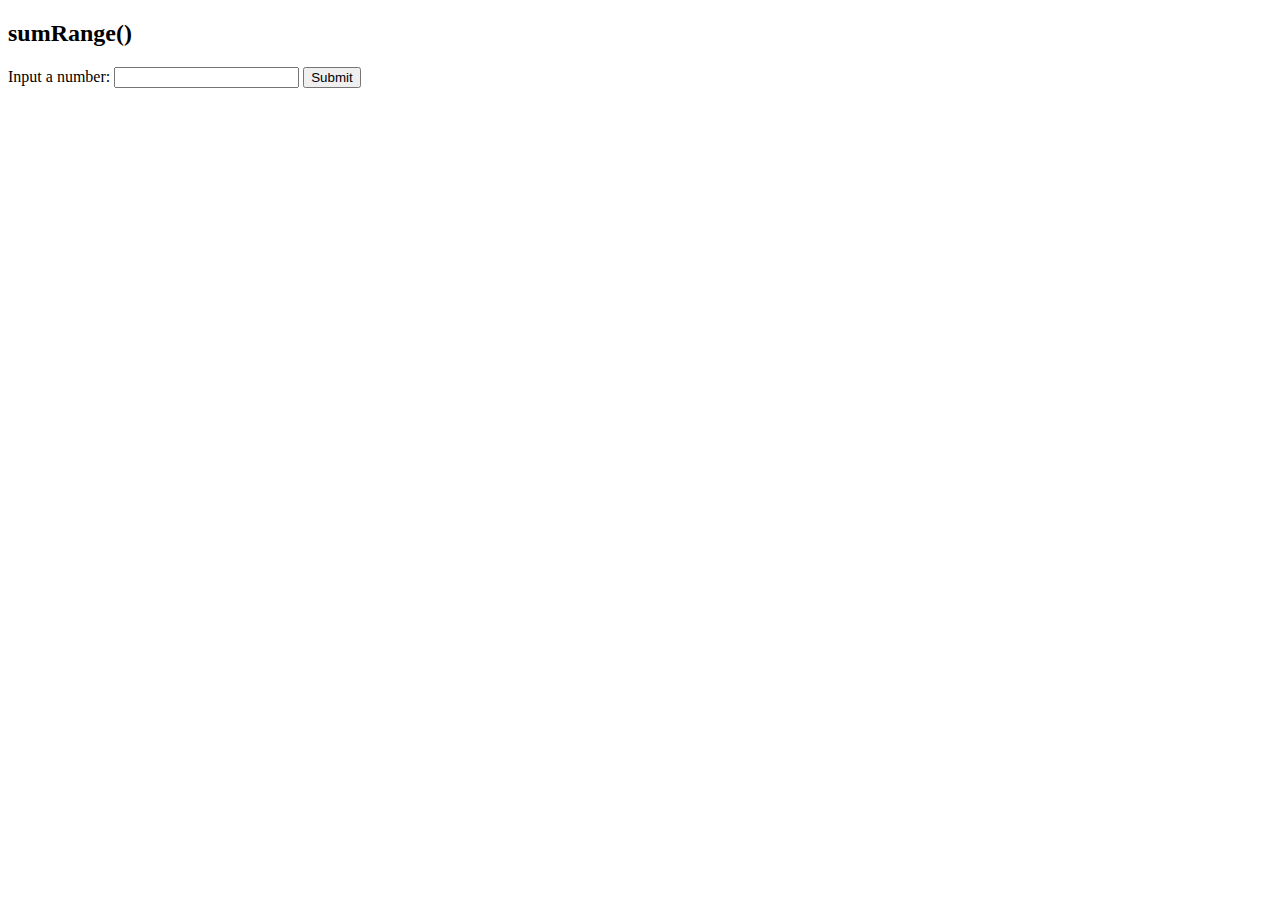
==== test.html @ 2a9fb80a "Add sumRange" ====
<!DOCTYPE html>
<html lang="en">
<head>
    <meta charset="UTF-8">
    <meta name="viewport" content="width=device-width, initial-scale=1.0">
    <title>Test Document</title>
    <script src="./sumRange.js" defer></script>
</head>
<body>
    <h2>sumRange()</h2>
    <label>Input a number: </label>
    <input type="number" name="test-input-1" id="test-input-1">
    <button id="test-btn-1">Submit</button>
    <h3 id="test-output-1"></h3>
</body>
</html>
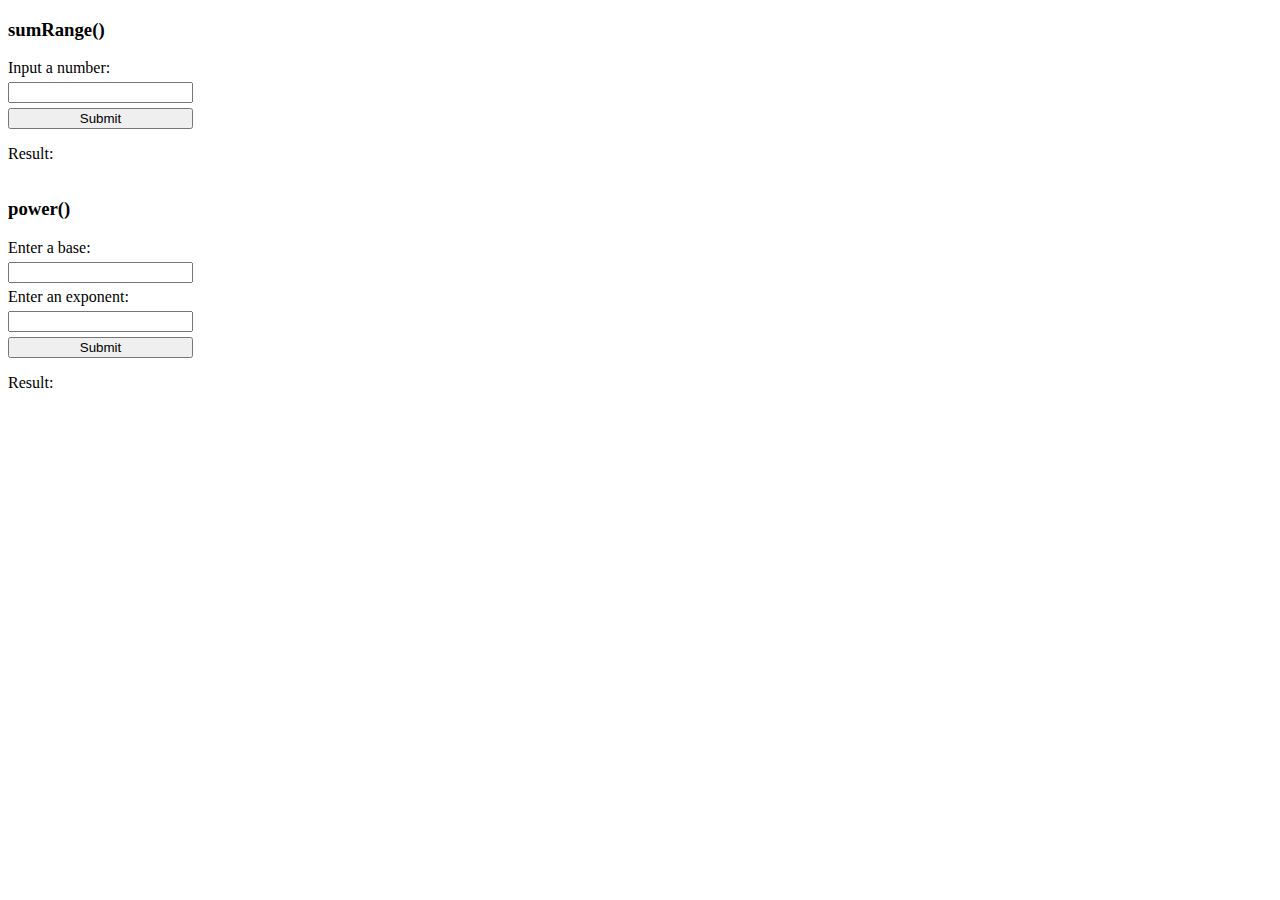
==== commit 87d0eae6: "Add power function" ====
--- a/test.html
+++ b/test.html
@@ -4,13 +4,37 @@
     <meta charset="UTF-8">
     <meta name="viewport" content="width=device-width, initial-scale=1.0">
     <title>Test Document</title>
+    <link rel="stylesheet" type="text/css" href="styles.css">
     <script src="./sumRange.js" defer></script>
+    <script src="./power.js" defer></script>
 </head>
 <body>
-    <h2>sumRange()</h2>
-    <label>Input a number: </label>
-    <input type="number" name="test-input-1" id="test-input-1">
-    <button id="test-btn-1">Submit</button>
-    <h3 id="test-output-1"></h3>
+    <div class="function-div">
+        <h3>sumRange()</h3>
+        <div>
+            <label for="test-input-1">Input a number: </label>
+            <input type="number" name="test-input-1" id="test-input-1">
+            <button id="test-btn-1">Submit</button>
+        </div>
+        <div class="output">
+            <p>Result:</p>
+            <p class="test-output" id="test-output-1"></p>
+        </div>
+    </div>
+
+    <div class="function-div">
+        <h3>power()</h3>
+        <div>
+            <label for="test-input-2">Enter a base: </label>
+            <input type="number" name="test-input-2" id="test-input-2">
+            <label for="test-input-3">Enter an exponent: </label>
+            <input type="number" name="test-input-3" id="test-input-3">
+            <button id="test-btn-2-3">Submit</button>
+        </div>
+        <div class="output">
+            <p>Result:</p>
+            <p class="test-output" id="test-output-2-3"></p>
+        </div>
+    </div>
 </body>
 </html>--- a/styles.css
+++ b/styles.css
@@ -0,0 +1,14 @@
+.function-div > div:first-of-type {
+    display: flex;
+    flex-direction: column;
+    gap: 5px;
+    width: max-content;
+}
+
+.output {
+    display: flex;
+}
+
+.output > p:first-of-type {
+    width: 70px;
+}